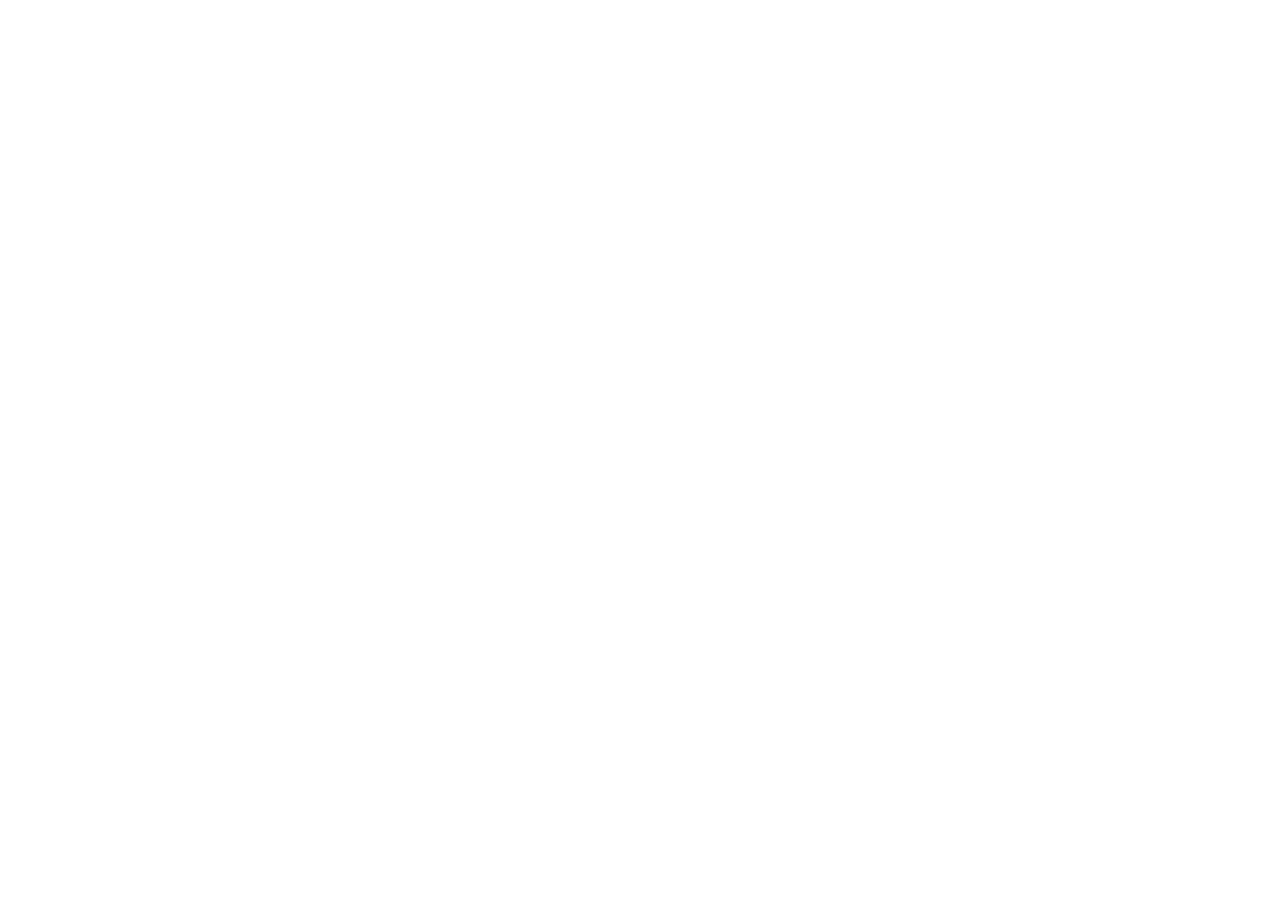
==== EJERCICIOS/EJERCICIO 8/index.html @ 4d344a97 "Add files via upload" ====
<!DOCTYPE html>
<html lang="en">
<head>
    <meta charset="UTF-8">
    <meta name="viewport" content="width=device-width, initial-scale=1.0">
    <link rel="stylesheet" href="./style/estilo.css">
    <title>EJERCICIO 8</title>
</head>
<body>
    
</body>
</html>
---- EJERCICIOS/EJERCICIO 8/style/estilo.css ----
/* ESTILO CSS DEL EJERCICIO 8                */
/* HECHO POR                                 */
/* ALBERTO MALDONADO TRIANA 1º DAM 2024/25   */
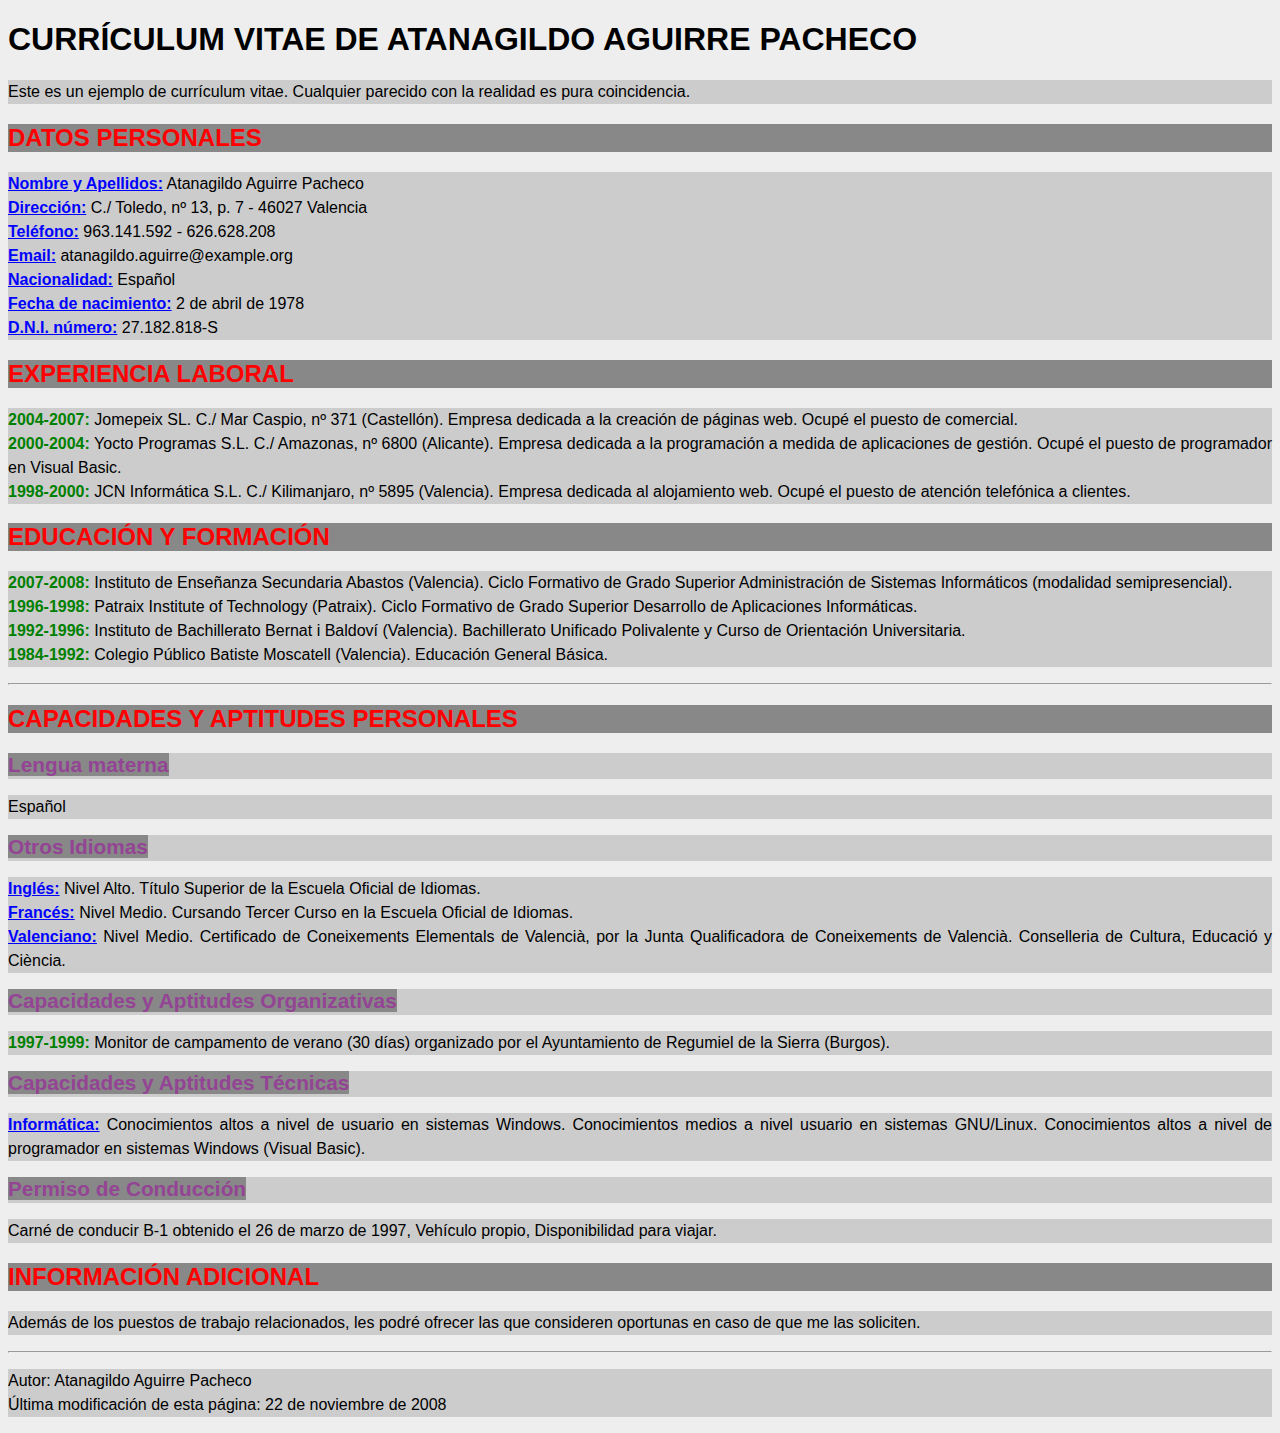
==== commit 6c2ff9d3: "Add files via upload" ====
--- a/EJERCICIOS/EJERCICIO 8/index.html
+++ b/EJERCICIOS/EJERCICIO 8/index.html
@@ -7,6 +7,73 @@
     <title>EJERCICIO 8</title>
 </head>
 <body>
-    
+    <div class="container">
+        <h1>CURRÍCULUM VITAE DE ATANAGILDO AGUIRRE PACHECO</h1>
+        <p class="disclaimer">Este es un ejemplo de currículum vitae. Cualquier parecido con la realidad es pura coincidencia.</p>
+
+        <section>
+            <h2>Datos Personales</h2>
+            <p><b><strong class="em">Nombre y Apellidos:</strong></b> Atanagildo Aguirre Pacheco<br>
+            <b><strong class="em">Dirección:</strong></b> C./ Toledo, nº 13, p. 7 - 46027 Valencia<br>
+            <b><strong class="em">Teléfono:</strong></b> 963.141.592 - 626.628.208<br>
+            <b><strong class="em">Email:</strong></b> atanagildo.aguirre@example.org<br>
+            <b><strong class="em">Nacionalidad:</strong></b> Español<br>
+            <b><strong class="em">Fecha de nacimiento:</strong></b> 2 de abril de 1978<br>
+            <b><strong class="em">D.N.I. número:</strong></b> 27.182.818-S</p>
+        </section>
+
+        <section>
+            <h2>Experiencia Laboral</h2>
+            <p><strong class="el2">2004-2007:</strong> Jomepeix SL. C./ Mar Caspio, nº 371 (Castellón). Empresa dedicada a la creación de páginas web. Ocupé el puesto de comercial.<br>
+            <strong class="el2">2000-2004:</strong> Yocto Programas S.L. C./ Amazonas, nº 6800 (Alicante). Empresa dedicada a la programación a medida de aplicaciones de gestión. Ocupé el puesto de programador en Visual Basic.<br>
+            <strong class="el2">1998-2000:</strong> JCN Informática S.L. C./ Kilimanjaro, nº 5895 (Valencia). Empresa dedicada al alojamiento web. Ocupé el puesto de atención telefónica a clientes.</p>
+        </section>
+
+        <section>
+            <h2>Educación y Formación</h2>
+            <p><strong class="el3">2007-2008:</strong> Instituto de Enseñanza Secundaria Abastos (Valencia). Ciclo Formativo de Grado Superior Administración de Sistemas Informáticos (modalidad semipresencial).<br>
+            <strong class="el3">1996-1998:</strong> Patraix Institute of Technology (Patraix). Ciclo Formativo de Grado Superior Desarrollo de Aplicaciones Informáticas.<br>
+            <strong class="el3">1992-1996:</strong> Instituto de Bachillerato Bernat i Baldoví (Valencia). Bachillerato Unificado Polivalente y Curso de Orientación Universitaria.<br>
+            <strong class="el3">1984-1992:</strong> Colegio Público Batiste Moscatell (Valencia). Educación General Básica.</p>
+        </section>
+        <hr>
+        <section>
+            <h2>Capacidades y Aptitudes Personales</h2>
+            <p><strong class="subtitlosaptitudes">Lengua materna</strong></p>
+            <p>Español</p>
+        </section>
+
+        <section>
+            <p><strong class="subtitlosaptitudes">Otros Idiomas</strong></p>
+            <p><b><strong class="em2">Inglés:</strong></b> Nivel Alto. Título Superior de la Escuela Oficial de Idiomas.<br>
+            <b><strong class="em2">Francés:</strong></b> Nivel Medio. Cursando Tercer Curso en la Escuela Oficial de Idiomas.<br>
+            <b><strong class="em2">Valenciano:</strong></b> Nivel Medio. Certificado de Coneixements Elementals de Valencià, por la Junta Qualificadora de Coneixements de Valencià. Conselleria de Cultura, Educació y Ciència.</p>
+        </section>
+
+        <section>
+            <p><strong class="subtitlosaptitudes">Capacidades y Aptitudes Organizativas</strong></p>
+            <p><strong class="el3">1997-1999:</strong> Monitor de campamento de verano (30 días) organizado por el Ayuntamiento de Regumiel de la Sierra (Burgos).</p>
+        </section>
+
+        <section>
+            <p><strong class="subtitlosaptitudes">Capacidades y Aptitudes Técnicas</strong></p>
+            <p><b><strong class="em2">Informática:</strong></b> Conocimientos altos a nivel de usuario en sistemas Windows. Conocimientos medios a nivel usuario en sistemas GNU/Linux. Conocimientos altos a nivel de programador en sistemas Windows (Visual Basic).</p>
+        </section>
+
+        <section>
+            <p><strong class="subtitlosaptitudes">Permiso de Conducción</strong></p>
+            <p>Carné de conducir B-1 obtenido el 26 de marzo de 1997, Vehículo propio, Disponibilidad para viajar.</p>
+        </section>
+
+        <section>
+            <h2>Información Adicional</h2>
+            <p>Además de los puestos de trabajo relacionados, les podré ofrecer las que consideren oportunas en caso de que me las soliciten.</p>
+        </section>
+        <hr>
+        <footer>
+            <p>Autor: Atanagildo Aguirre Pacheco<br>
+            Última modificación de esta página: 22 de noviembre de 2008</p>
+        </footer>
+    </div>
 </body>
 </html>--- a/EJERCICIOS/EJERCICIO 8/style/estilo.css
+++ b/EJERCICIOS/EJERCICIO 8/style/estilo.css
@@ -1,3 +1,53 @@
 /* ESTILO CSS DEL EJERCICIO 8                */
 /* HECHO POR                                 */
-/* ALBERTO MALDONADO TRIANA 1º DAM 2024/25   */+/* ALBERTO MALDONADO TRIANA 1º DAM 2024/25   */
+
+body {
+    background-color: #eeeeee; /* Fondo gris claro */
+    color: black;              /* Texto en color negro */
+    text-align: justify;       /* Texto justificado */
+    font-family: sans-serif;   /* Fuente Sans-serif */
+}
+
+h2 {
+    background-color: #888888; /* Fondo gris medio */
+    color: red;                /* Texto en rojo */
+    font-size: 150%;           /* Tamaño de fuente al 150% */
+    text-transform: uppercase; /* Texto en mayúsculas */
+}
+
+
+p {
+    background-color: #cccccc; /* Fondo gris claro */
+    line-height: 150%;         /* Altura de línea al 150% */
+}
+
+.em {
+    color: blue;               /* Color azul */
+    font-style: normal;        /* Fuente en estilo normal */
+    text-decoration: underline;/* Subrayado */
+}
+
+.em2{
+    color: blue;               /* Color azul */
+    font-style: normal;        /* Fuente en estilo normal */
+    text-decoration: underline;/* Subrayado */
+}
+
+.el2{
+    color: green;              
+    font-style: normal;      
+}
+
+.subtitlosaptitudes{
+    background-color: #888888; 
+    color:rgb(148, 68, 148);            /* Texto en magenta */
+    font-size: 130%; 
+}
+
+.el3{
+    color: green;              
+    font-style: normal;      
+}
+
+
